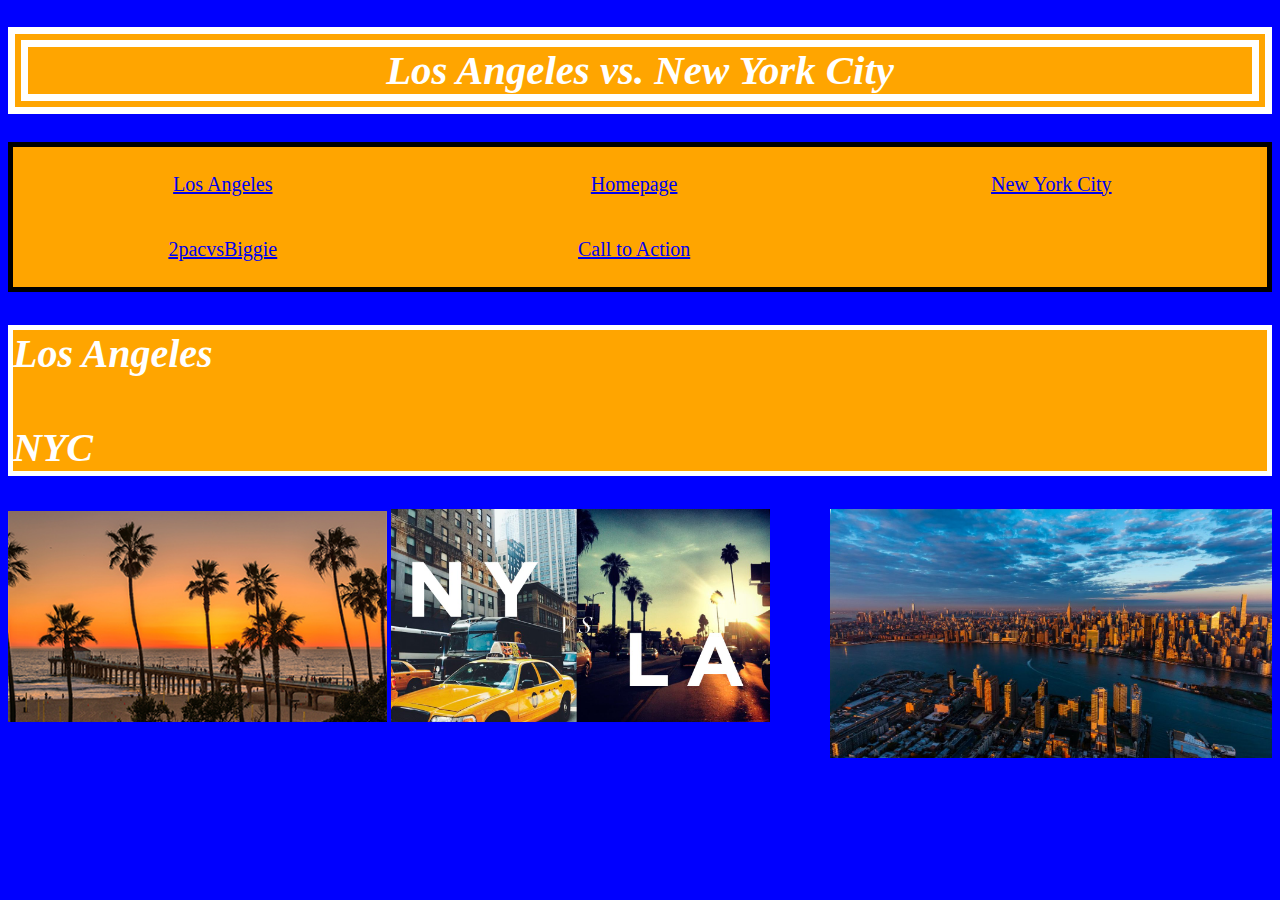
==== index.html @ 37df9fba "Add files via upload" ====
<!doctype html>
<html>
<head>
<link href="style.css"type="text/css" rel="stylesheet">
</head>
<h1>Los Angeles vs. New York City</h1>
<div class="grid-container">
	<a href="Los Angeles.html"><div class="grid-item">Los Angeles</div> </a>
	<a href="index.html"><div class="grid-item">Homepage</div> </a>
	<a href="New York City.html"><div class="grid-item">New York City</div> </a>
	<a href="2pacvsBiggie.html"><div class="grid-item">2pacvsBiggie</div>
	<a href="Call to Action.html"><div class="grid-item">Call to Action</div> </a>

</div>

<h2> Los Angeles <br> <br> NYC</h2>
 <img src="images/ManhattanBeach.jpg" width="30%"> <img src="images/lavsnyc.jpg" width="30%"> <img src="images/nyc.jpg" width="35%" align="right">


</html>
---- style.css ----
body { 
background-color:blue;
}

h1{
	text-align:center;
	font-size: 255%;
	font-style: oblique;
	color: white;
	border: 20px double white;
	background-color: orange;
	column-span: 1;
}

.grid-container{
	display: grid;
	grid-template-columns: auto auto auto;
	background-color: orange;
	padding: 5px;
	 border: 5px solid black;
	
}

.grid-item{
	background-color: rbg(103, 255, 208);
	border: 1px solid rgba(0, 0, 0, 0);
	padding: 20px;
	font-size: 20px;
	text-align: center;
}
h2 {
	font-size: 40px;
	font-style: oblique;
	color: white;
	 border: 5px solid white;
	 background-color: orange;
	column-span: 1;
}
p {
	font-size: 150%;
	color: white;
	  border: 5px solid white;
	 background-color: green;
	 
}
a {
	font-size:100px;
	
}

#borderimg { 
    border-image: url(border.png) 30 round;
}
#borderimg1 {
    border: 10px solid transparent;
    padding: 15px;
    border-image: url(border.png) 50 round;
}
	.img-with-text {
    text-align: justify;
    width: [30];
}
div1 {
    width: 300px;
    height: 100px;
    border: 1px solid blue
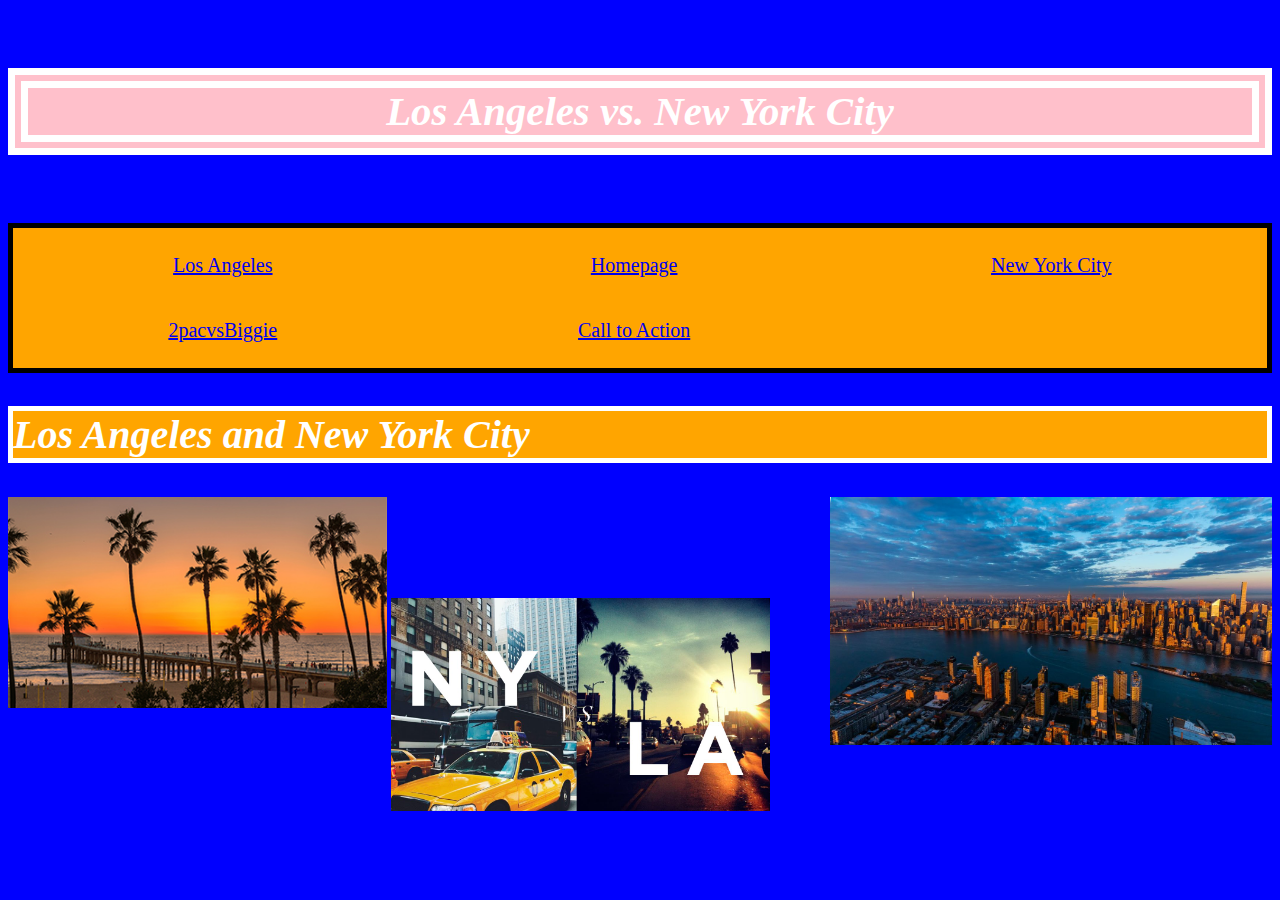
==== commit bc9027cd: "Add files via upload" ====
--- a/index.html
+++ b/index.html
@@ -3,7 +3,7 @@
 <head>
 <link href="style.css"type="text/css" rel="stylesheet">
 </head>
-<h1>Los Angeles vs. New York City</h1>
+<h5>Los Angeles vs. New York City</h5>
 <div class="grid-container">
 	<a href="Los Angeles.html"><div class="grid-item">Los Angeles</div> </a>
 	<a href="index.html"><div class="grid-item">Homepage</div> </a>
@@ -13,8 +13,8 @@
 
 </div>
 
-<h2> Los Angeles <br> <br> NYC</h2>
- <img src="images/ManhattanBeach.jpg" width="30%"> <img src="images/lavsnyc.jpg" width="30%"> <img src="images/nyc.jpg" width="35%" align="right">
+<h2> Los Angeles and New York City</h2>
+ <img src="images/ManhattanBeach.jpg" width="30%"> <img src="images/lavsnyc.jpg" width="30%" align="center"> <img src="images/nyc.jpg" width="35%" align="right">
 
 
 </html>
--- a/style.css
+++ b/style.css
@@ -1,5 +1,6 @@
 body { 
 background-color:blue;
+cursor: url("https://img.icons8.com/ios/50/000000/california-filled.png"), auto;
 }
 
 h1{
@@ -11,7 +12,40 @@
 	background-color: orange;
 	column-span: 1;
 }
+h3{
+	text-align:center;
+	font-size: 255%;
+	font-style: oblique;
+	color: white;
+	border: 20px double white;
+	background-color: red;
+}
+h4{
+	text-align:center;
+	font-size: 255%;
+	font-style: oblique;
+	color: white;
+	border: 20px double white;
+	background-color: black;
+}
 
+h5{
+text-align:center;
+	font-size: 255%;
+	font-style: oblique;
+	color: white;
+	border: 20px double white;
+	background-color: pink;
+}	
+h6{
+	text-align:center;
+	font-size: 255%;
+	font-style: oblique;
+	color: white;
+	border: 20px double white;
+	background-color: purple;
+}
+	
 .grid-container{
 	display: grid;
 	grid-template-columns: auto auto auto;
@@ -22,6 +56,7 @@
 }
 
 .grid-item{
+	display: grid;
 	background-color: rbg(103, 255, 208);
 	border: 1px solid rgba(0, 0, 0, 0);
 	padding: 20px;
@@ -60,8 +95,5 @@
     text-align: justify;
     width: [30];
 }
-div1 {
-    width: 300px;
-    height: 100px;
-    border: 1px solid blue
 
+
